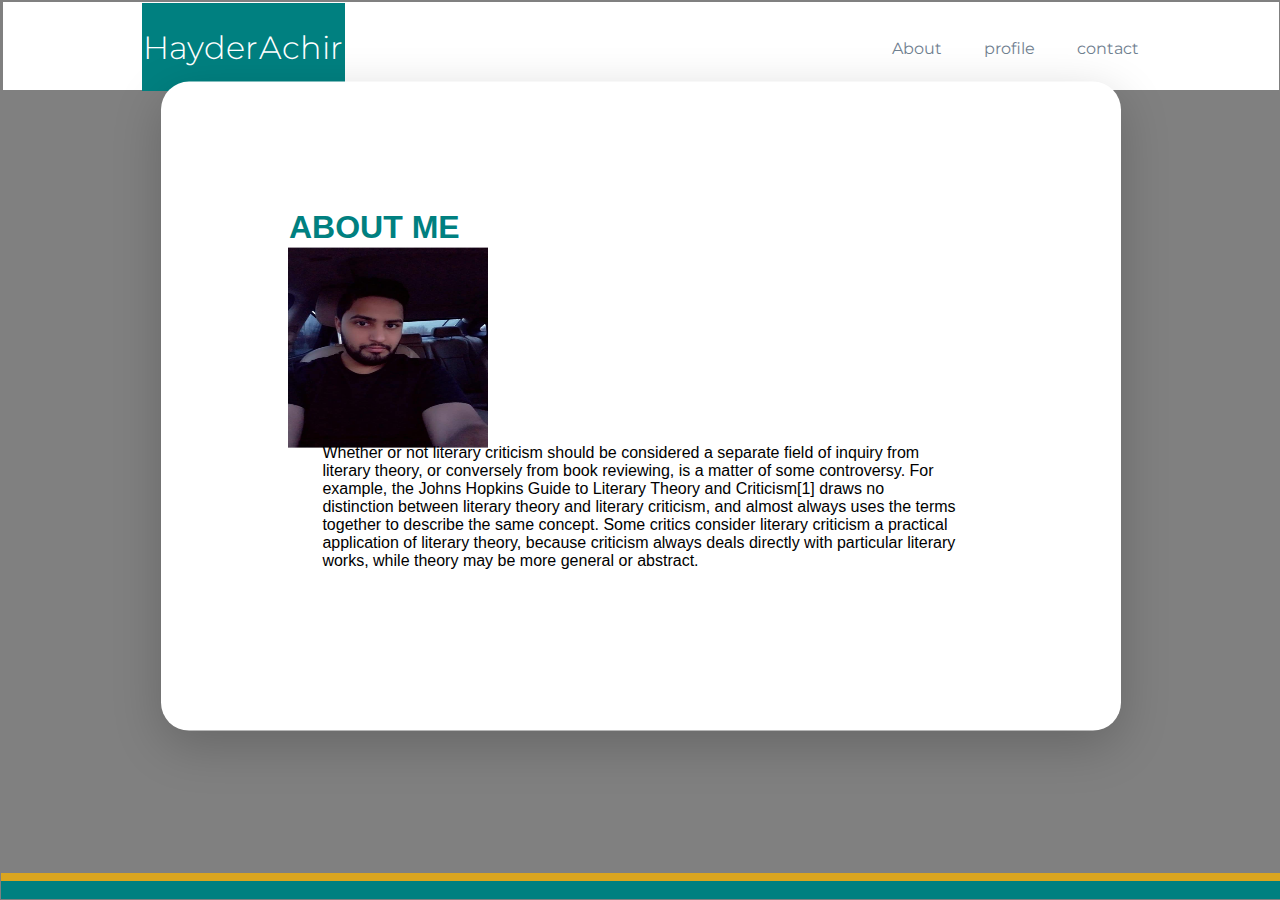
==== index.html @ 87c5b79c "change the name" ====
<!DOCTYPE html>
<html>
<head>
	<title>my page</title>
	<link rel="stylesheet" type="text/css" href="style2.css">
	<!DOCTYPE html>
	<html lang="en">
	<head>
		<link href="https://fonts.googleapis.com/css?family=montserrat:400,800" rel="stylesheet">
		
	</head>
	<body>
		<div>
			<div class="header">
	
				<div  class ="inner_header">
					<div class ="logo_container">
						<h1><span>Hayder<span>Achir</span></h1>
				   </div>
					  
		
			   <ul class="navigation">
					<a href="index.html">
						<li>About</li>
					</a>
					<a href="portfolio.html">
						<li>profile</li>
					</a>
					<a href="contact.html">
						<li>contact</li>
					</a>

			   </ul>
		
			</div> 
	

</head>
<body>
	
	<div class="container">
		<div class="circle">
				<div  class="wow">
				<h1>ABOUT ME</h1>
			</div>
		<img src="1-jpg.jpg" height="200px" width="200px"> </div>
		
		<div class="goog">
		<p>Whether or not literary criticism should be considered a separate field of inquiry from literary theory, or conversely from book reviewing, is a matter of some controversy. For example, the Johns Hopkins Guide to Literary Theory and Criticism[1] draws no distinction between literary theory and literary criticism, and almost always uses the terms together to describe the same concept. Some critics consider literary criticism a practical application of literary theory, because criticism always deals directly with particular literary works, while theory may be more general or abstract.</p>
	</div>

	</div>
<div class="footer">
<p>HA</p>
</div>
	

</body>
</html>
---- style2.css ----
*{
    margin: 1px;
    padding: 4;
    list-style: none;
    text-decoration: none;
}

.header{
    width: 100%;
    height: 88px;
    display: block;
    background-color:#ffffff;
}

.inner_header{
    width: 1000px;
    height: 100%;
    display: block;
    margin: 0 auto;
    
}

.logo_container{
    height: 100%;
    display: table;
    float: left;
}

.logo_container h1{
   color: white;
   background-color: teal;
   height: 90%;

   display: table-cell;
   vertical-align: middle;
   font-family: 'Montserrat';
   font-size: 32px;
   font-weight: 200;
}

.logo_container h1 span{
    font-weight: 300;
}

.navigation{
    float: right;
    height: 100%;
}

.navigation a{
    height: 100%;
    display: table;
    float: left;
    padding: 0px 20px;
}

.navigation a:last-child{
    padding-right: 0;
}

.navigation a li{
    display: table-cell;
    vertical-align: middle;
    height: 100%;
    color: slategray;
    font-family: 'Montserrat';
    font-size: 16px;
}



body{

margin: 0;
padding: 0;
font-family: sans-serif;
background-color: gray;
background-size: cover;

}
.container{
position: absolute;
top:45%;
left: 50%;
transform: translate(-50%,-50%);
width: 960px;
padding: 125px;
box-sizing: border-box;
border-radius: 28px;
box-shadow: 0 15px 50px rgba(0,0,0,.2);
background-color: white;
}
.circle{
width: 212px;
height: 200px;
background: url();
float: left;

}
.circle h1{
    top: 200%;
    color: teal;

}
.wow h1{

    color: teal;
    float:
}
.goog p{
color:black;
float: inline-end;
margin: 2%;
padding: 3%;


}
.footer p{
    position: fixed;
    left: 0;
    bottom: 0;
    width: 400%;
    background-color:teal;
    color:goldenrod;
    text-align: center;
    border-top: solid 8px;
    padding:-40px ;
}
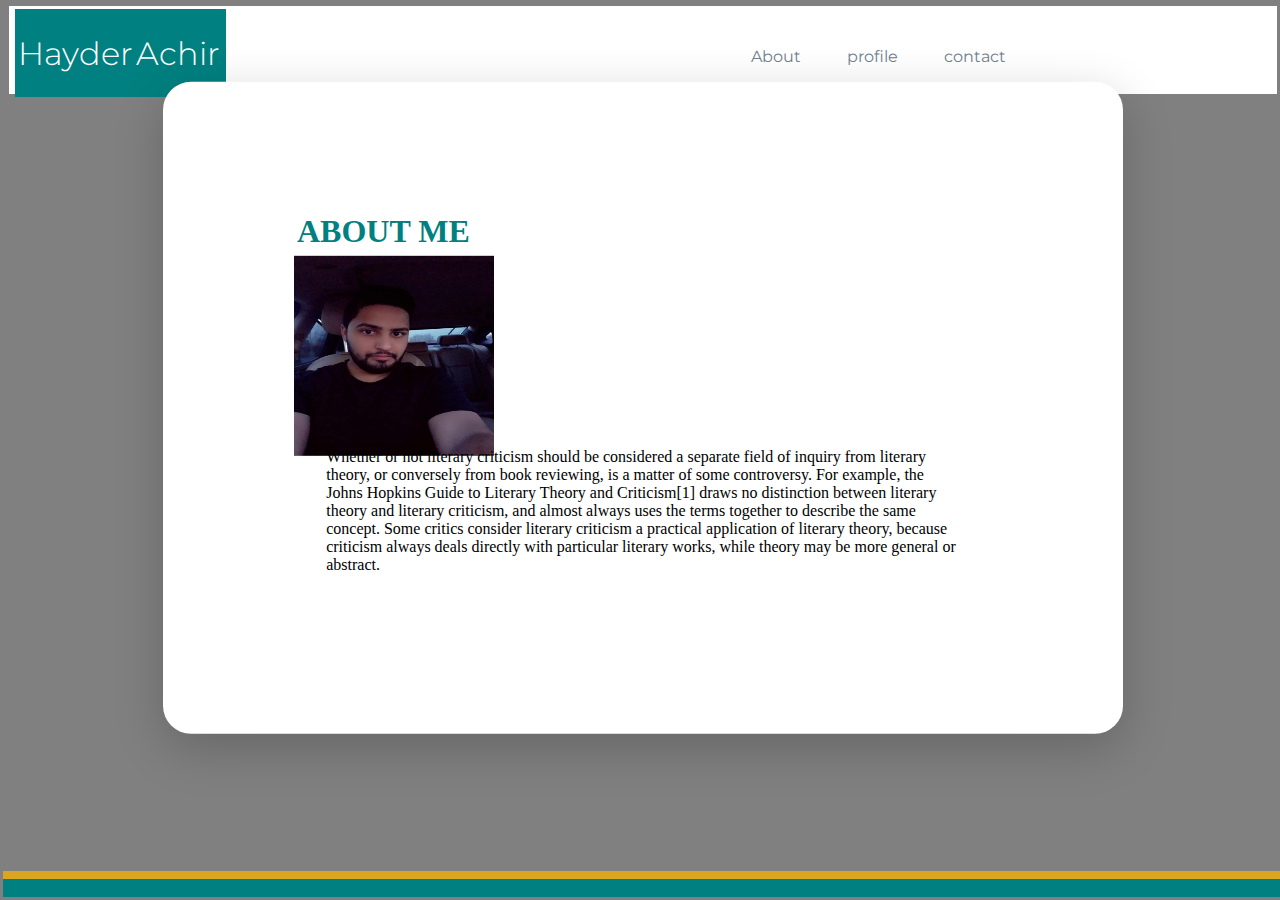
==== commit 2de87485: "fix folder" ====
--- a/index.html
+++ b/index.html
@@ -2,7 +2,7 @@
 <html>
 <head>
 	<title>my page</title>
-	<link rel="stylesheet" type="text/css" href="style2.css">
+	<link rel="stylesheet" type="text/css" href="./assets/css/style 2.css">
 	<!DOCTYPE html>
 	<html lang="en">
 	<head>
@@ -43,7 +43,7 @@
 				<div  class="wow">
 				<h1>ABOUT ME</h1>
 			</div>
-		<img src="1-jpg.jpg" height="200px" width="200px"> </div>
+		<img src="./assets/imgs/1-jpg.jpg" height="200px" width="200px"> </div>
 		
 		<div class="goog">
 		<p>Whether or not literary criticism should be considered a separate field of inquiry from literary theory, or conversely from book reviewing, is a matter of some controversy. For example, the Johns Hopkins Guide to Literary Theory and Criticism[1] draws no distinction between literary theory and literary criticism, and almost always uses the terms together to describe the same concept. Some critics consider literary criticism a practical application of literary theory, because criticism always deals directly with particular literary works, while theory may be more general or abstract.</p>
--- a/assets/css/style 2.css
+++ b/assets/css/style 2.css
@@ -0,0 +1,222 @@
+ *{
+     margin: 3px;
+     padding: 4;
+     list-style: none;
+     text-decoration: none;
+ }
+
+ .header{
+     width: 100%;
+     height: 88px;
+     display: block;
+     background-color:#ffffff;
+ }
+
+ .inner_header{
+     width: 1000px;
+     height: 100%;
+     display: block;
+     margin: 6 auto;
+     
+ }
+
+ .logo_container{
+     height: 100%;
+     display: table;
+     float: left;
+ }
+
+ .logo_container h1{
+    color: white;
+    background-color: teal;
+    height: 80%;
+
+    display: table-cell;
+    vertical-align: middle;
+    font-family: 'Montserrat';
+    font-size: 32px;
+    font-weight: 200;
+ }
+
+ .logo_container h1 span{
+     font-weight: 300;
+ }
+
+ .navigation{
+     float: right;
+     height: 100%;
+ }
+
+ .navigation a{
+     height: 100%;
+     display: table;
+     float: left;
+     padding: 0px 20px;
+ }
+
+ .navigation a:last-child{
+     padding-right: 0;
+ }
+
+ .navigation a li{
+     display: table-cell;
+     vertical-align: middle;
+     height: 100%;
+     color: slategray;
+     font-family: 'Montserrat';
+     font-size: 16px;
+ }
+
+ body{
+    margin: 0;
+    padding: 0;
+    background: url(bg.jfif);
+    background-size: cover;
+    background-color: gray;
+    background-size: cover; 
+    }
+
+ .contact-form{
+    width: 85%;
+    max-width: 600px;
+    background: #f1f1f1;
+    position: absolute;
+    top: 57%;
+    left: 50%;
+    transform: translate(-50%,-50%);
+    padding: 30px 40px;
+    box-sizing: border-box;
+    border-radius: 8px;
+    text-align: left;
+    box-shadow: 0 0 20px #000003;
+    font-family: "montserrat",sans-serif;
+    }
+.contact-form h1{
+    margin-top: 0;
+    font-weight: 200;
+    background-color: teal;
+    margin-top: 26px;
+    cursor: pointer;
+    width: 166.1px;
+    color: #f1f1f1;
+    }
+ .txtb{
+     border: 1px solid gray;
+     margin: 8px 0;
+     padding: 12px 18px;
+     border-radius: 8px; 
+     
+    }
+
+.txtb label{
+    display: block;
+    text-align: left;
+    color: #333;
+    text-transform: uppercase;
+    font-size: 14px;
+}
+
+.txtb input,.txtb textarea{
+     widows: 100%;   
+     border: none;
+     background: none;
+     outline: none;
+     font-size: 18px;
+     margin-top: 6px;
+}
+
+.btn{
+    display:block;
+    background: teal;
+    padding: 14.1px;
+    color: white;
+    text-transform: uppercase;
+    margin-top: 10px;
+    cursor: pointer;
+    width: 53.2px;
+}
+
+/* .footer p{
+    position: fixed;
+    left: 0;
+    bottom: 0;
+    width: 100%;
+    background-color:#666666;
+    color: white;
+    text-align: center;
+    border: teal;
+    padding:8px ;
+}
+
+.maka p{
+    margin: auto;
+    float: right;
+}
+
+.footer p{
+    position: fixed;
+    left: 0;
+    bottom: 0;
+    width: 100%;
+    background-color:#666666;
+    color: white;
+    text-align: center;
+    border: teal;
+    padding:8px ;
+} */
+
+
+.container{
+    position: absolute;
+    top:45%;
+    left: 50%;
+    transform: translate(-50%,-50%);
+    width: 960px;
+    padding: 125px;
+    box-sizing: border-box;
+    border-radius: 28px;
+    box-shadow: 0 15px 50px rgba(0,0,0,.2);
+    background-color: white;
+    }
+ .circle{
+    width: 212px;
+    height: 200px;
+    background: url();
+    float: left;
+    
+    }
+.circle h1{
+        top: 200%;
+        color: teal;
+    
+    }
+ .wow h1{
+    
+        color: teal;
+        /* float: */
+    }
+.goog p{
+    color:black;
+    float: inline-end;
+    margin: 2%;
+    padding: 3%;
+    
+    
+    }
+.footer p{
+        position: fixed;
+        left: 0;
+        bottom: 0;
+        width: 400%;
+        background-color:teal;
+        color:goldenrod;
+        text-align: center;
+        border-top: solid 8px;
+        padding:-40px ;
+    }
+
+.mk h1{
+margin-top: -311px;
+margin-left: -247px;
+
+}